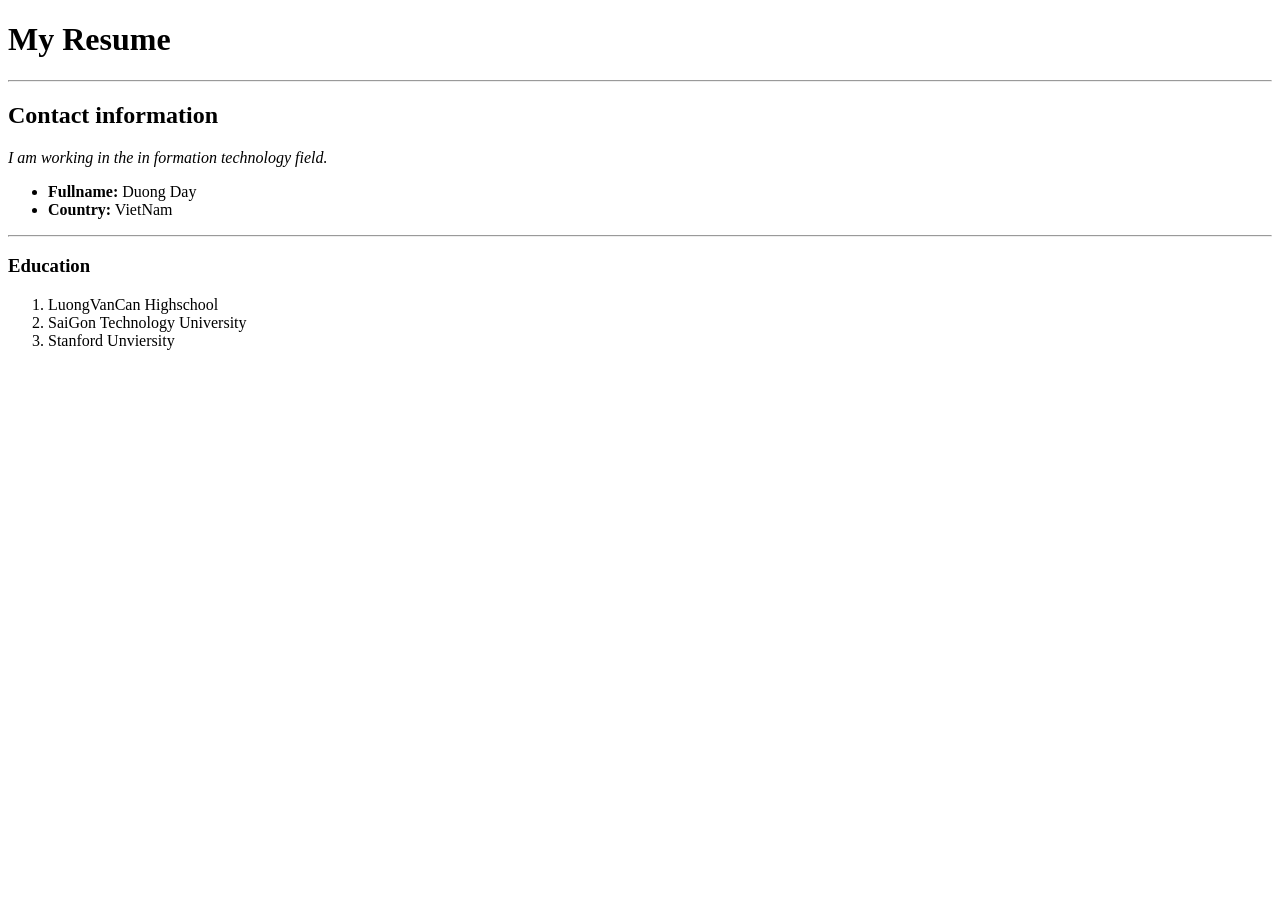
==== index.html @ 1c22b517 "Add files via upload" ====
<!DOCTYPE html>
<html lang="en">
<head>
    <meta charset="utf-8"/>
	<meta name="description" content="First website" />
    <meta name="author" content="Duong Day"/>
    <meta name="country" content="Vietnam"/>
	<title>ThanhDuong Resume</title>
</head>
<body>
	<h1><strong>My Resume</strong></h1>
    <hr>
	<h2><strong>Contact information</strong></h2>
	<p><em>I am working in the in formation technology field.</em></p>
	<ul>
		<li><strong>Fullname:</strong> Duong Day</li>
  		<li><strong>Country:</strong> VietNam</li>
	</ul>
    <hr>
	<h3><strong>Education</strong></h3>
	<ol>
  		<li>LuongVanCan Highschool</li>
  		<li>SaiGon Technology University</li>
  		<li>Stanford Unviersity</li>
	</ol>
</body>
</html>
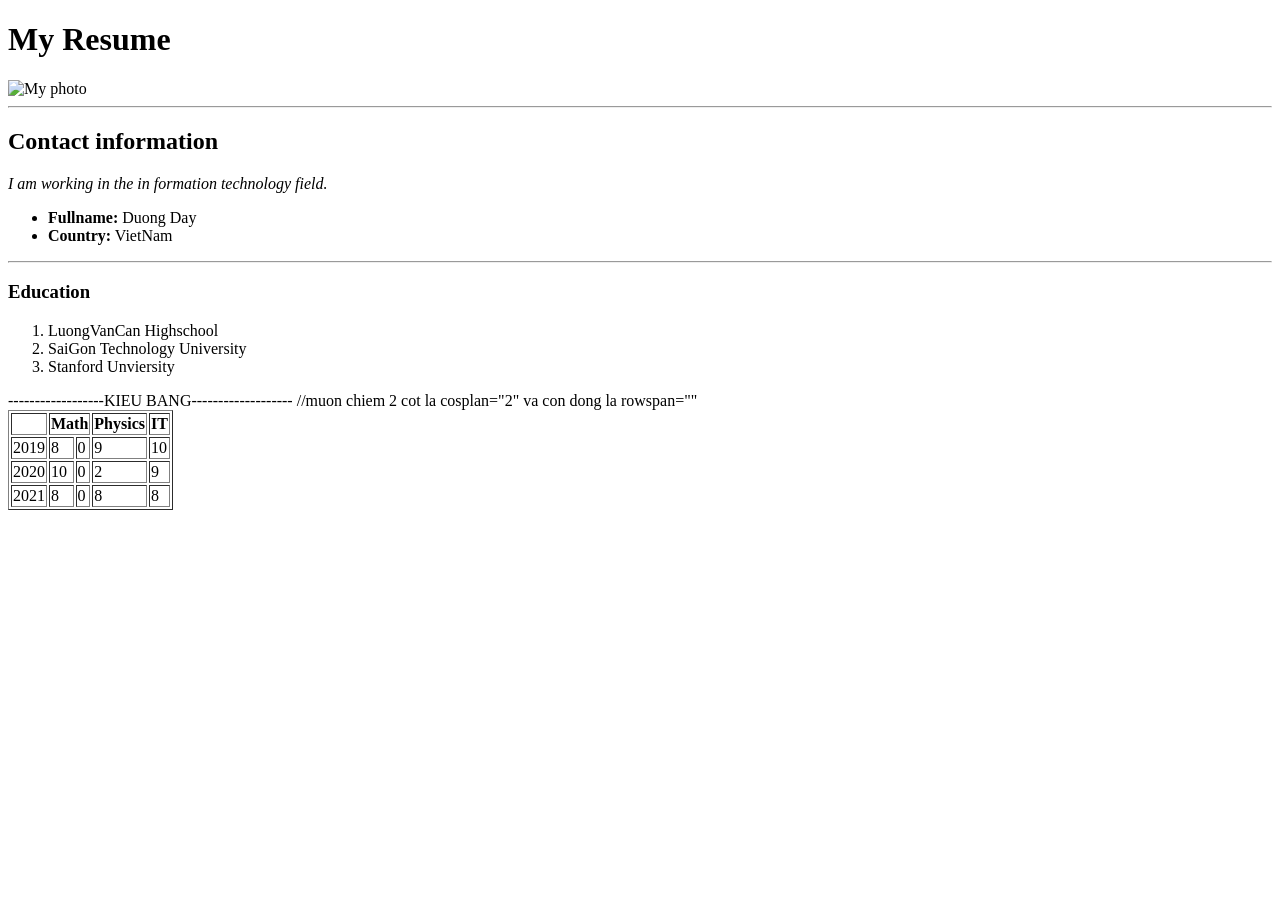
==== commit 7e128a8f: "Add files via upload" ====
--- a/index.html
+++ b/index.html
@@ -9,6 +9,7 @@
 </head>
 <body>
 	<h1><strong>My Resume</strong></h1>
+    <img src="image/3371154.jpg" alt="My photo" width="500" height="333" />
     <hr>
 	<h2><strong>Contact information</strong></h2>
 	<p><em>I am working in the in formation technology field.</em></p>
@@ -23,5 +24,35 @@
   		<li>SaiGon Technology University</li>
   		<li>Stanford Unviersity</li>
 	</ol>
+------------------KIEU BANG-------------------
+    <table border="1">
+        <tr>
+            <th></th>
+            <th colspan="2"> Math </th> //muon chiem 2 cot la cosplan="2" va con dong la rowspan=""
+            <th> Physics</th>
+            <th> IT</th>
+        </tr>
+        <tr>
+            <td>2019</td>
+            <td>8</td>
+            <td>0</td>
+            <td>9</td>
+            <td>10</td>
+        </tr>
+        <tr>
+            <td>2020</td>
+            <td>10</td>
+            <td>0</td>
+            <td>2</td>
+            <td>9</td>
+        </tr>
+        <tr>
+            <td>2021</td>
+            <td>8</td>
+            <td>0</td>
+            <td>8</td>
+            <td>8</td>
+        </tr>
+    </table>
 </body>
 </html>
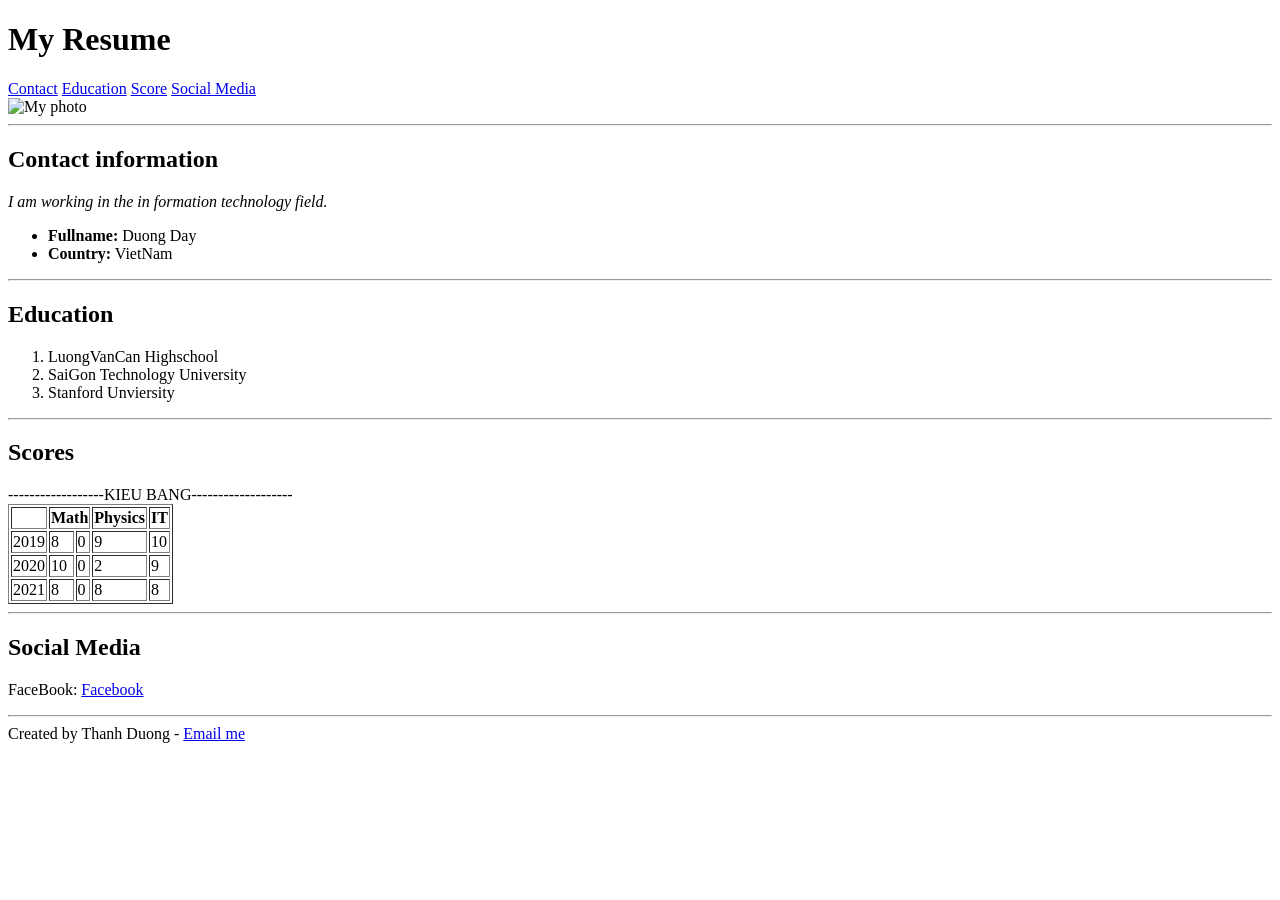
==== commit ad71e8b4: "day 2" ====
--- a/index.html
+++ b/index.html
@@ -6,29 +6,39 @@
     <meta name="author" content="Duong Day"/>
     <meta name="country" content="Vietnam"/>
 	<title>ThanhDuong Resume</title>
+    <link rel="stylesheet" href="css/10.css">
 </head>
 <body>
-	<h1><strong>My Resume</strong></h1>
+	<h1 id="menu_text"><strong>My Resume</strong></h1>
+    <nav>
+        <a href="#contact" class="menu_left">Contact</a>
+        <a href="#education" class="menu_left">Education</a>
+        <a href="#score" class="menu_left">Score</a>
+        <a href="#social " class="meunu_right">Social Media</a>
+    </nav>
     <img src="image/3371154.jpg" alt="My photo" width="500" height="333" />
     <hr>
-	<h2><strong>Contact information</strong></h2>
+	<h2 id="contact"><strong>Contact information</strong></h2>
 	<p><em>I am working in the in formation technology field.</em></p>
 	<ul>
 		<li><strong>Fullname:</strong> Duong Day</li>
   		<li><strong>Country:</strong> VietNam</li>
 	</ul>
     <hr>
-	<h3><strong>Education</strong></h3>
+	<h2 id="education"><strong>Education</strong></h2>
 	<ol>
   		<li>LuongVanCan Highschool</li>
   		<li>SaiGon Technology University</li>
   		<li>Stanford Unviersity</li>
 	</ol>
+    <hr>
+    <h2 id="score">Scores</h2>
 ------------------KIEU BANG-------------------
     <table border="1">
         <tr>
             <th></th>
-            <th colspan="2"> Math </th> //muon chiem 2 cot la cosplan="2" va con dong la rowspan=""
+            <th colspan="2"> Math </th> 
+            <!-- //muon chiem 2 cot la cosplan="2" va con dong la rowspan="" -->
             <th> Physics</th>
             <th> IT</th>
         </tr>
@@ -54,5 +64,13 @@
             <td>8</td>
         </tr>
     </table>
+    <hr>
+    <h2 id="social">Social Media</h2>
+    <p>FaceBook: <a href="https://web.facebook.com/thanh.duongg.485527/?locale=vi_VN"> Facebook</a></p>
+    
+    <hr>
+    <footer>
+        Created by Thanh Duong - <a href="mailto:dranky01@gmail.com">Email me</a>
+    </footer>
 </body>
 </html>
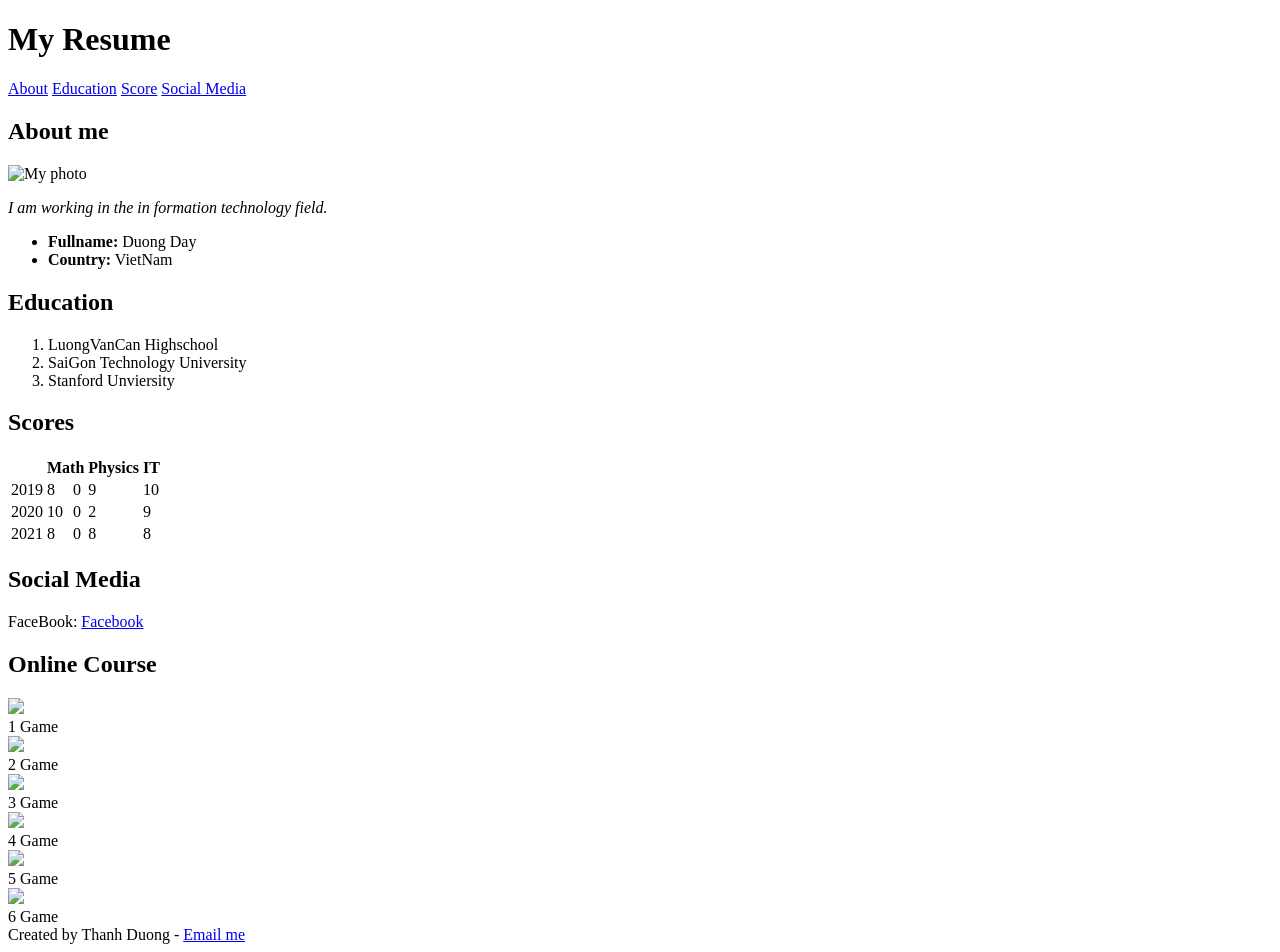
==== commit 330fa6ef: "Add files via upload" ====
--- a/index.html
+++ b/index.html
@@ -5,70 +5,113 @@
 	<meta name="description" content="First website" />
     <meta name="author" content="Duong Day"/>
     <meta name="country" content="Vietnam"/>
+    <meta name="viewport" content="width=devece-width,intial-scale=1"/>
 	<title>ThanhDuong Resume</title>
     <link rel="stylesheet" href="css/10.css">
 </head>
 <body>
 	<h1 id="menu_text"><strong>My Resume</strong></h1>
     <nav>
-        <a href="#contact" class="menu_left">Contact</a>
+        <a href="#contact" class="menu_left">About</a>
         <a href="#education" class="menu_left">Education</a>
         <a href="#score" class="menu_left">Score</a>
         <a href="#social " class="meunu_right">Social Media</a>
     </nav>
-    <img src="image/3371154.jpg" alt="My photo" width="500" height="333" />
-    <hr>
-	<h2 id="contact"><strong>Contact information</strong></h2>
-	<p><em>I am working in the in formation technology field.</em></p>
-	<ul>
-		<li><strong>Fullname:</strong> Duong Day</li>
-  		<li><strong>Country:</strong> VietNam</li>
-	</ul>
-    <hr>
-	<h2 id="education"><strong>Education</strong></h2>
-	<ol>
-  		<li>LuongVanCan Highschool</li>
-  		<li>SaiGon Technology University</li>
-  		<li>Stanford Unviersity</li>
-	</ol>
-    <hr>
-    <h2 id="score">Scores</h2>
-------------------KIEU BANG-------------------
-    <table border="1">
-        <tr>
-            <th></th>
-            <th colspan="2"> Math </th> 
-            <!-- //muon chiem 2 cot la cosplan="2" va con dong la rowspan="" -->
-            <th> Physics</th>
-            <th> IT</th>
-        </tr>
-        <tr>
-            <td>2019</td>
-            <td>8</td>
-            <td>0</td>
-            <td>9</td>
-            <td>10</td>
-        </tr>
-        <tr>
-            <td>2020</td>
-            <td>10</td>
-            <td>0</td>
-            <td>2</td>
-            <td>9</td>
-        </tr>
-        <tr>
-            <td>2021</td>
-            <td>8</td>
-            <td>0</td>
-            <td>8</td>
-            <td>8</td>
-        </tr>
-    </table>
-    <hr>
-    <h2 id="social">Social Media</h2>
-    <p>FaceBook: <a href="https://web.facebook.com/thanh.duongg.485527/?locale=vi_VN"> Facebook</a></p>
-    
-    <hr>
+
+    <div id="flex_container">
+        <div id="left_side">
+            
+            <h2 id="contact"><strong>About me</strong></h2>
+            <img src="image/3371154.jpg" alt="My photo" width="200" height="100" />
+            <p><em>I am working in the in formation technology field.</em></p>
+            <ul>
+                <li><strong>Fullname:</strong> Duong Day</li>
+                <li><strong>Country:</strong> VietNam</li>
+            </ul>
+            
+            <h2 id="education"><strong>Education</strong></h2>
+            <ol>
+                <li>LuongVanCan Highschool</li>
+                <li>SaiGon Technology University</li>
+                <li>Stanford Unviersity</li>
+            </ol>
+            <h2 id="score">Scores</h2>
+            <!-- ------------------KIEU BANG------------------- -->
+            <table>
+                <tr>
+                    <th></th>
+                    <th colspan="2"> Math </th> 
+                    <!-- //muon chiem 2 cot la cosplan="2" va con dong la rowspan="" -->
+                    <th> Physics</th>
+                    <th> IT</th>
+                </tr>
+                <tr>
+                    <td>2019</td>
+                    <td>8</td>
+                    <td>0</td>
+                    <td>9</td>
+                    <td>10</td>
+                </tr>
+                <tr>
+                    <td>2020</td>
+                    <td>10</td>
+                    <td>0</td>
+                    <td>2</td>
+                    <td>9</td>
+                </tr>
+                <tr>
+                    <td>2021</td>
+                    <td>8</td>
+                    <td>0</td>
+                    <td>8</td>
+                    <td>8</td>
+                </tr>
+            </table>
+            
+            <h2 id="social">Social Media</h2>
+            <p>FaceBook: <a href="https://web.facebook.com/thanh.duongg.485527/?locale=vi_VN"> Facebook</a></p>
+        
+        </div>
+
+        <div id="right_side">
+            
+            <h2 id="course">Online Course</h2>
+            <div id="course countainer">
+                <div class="course_item">
+                    <img class="course_img" src="https://encrypted-tbn0.gstatic.com/images?q=tbn:ANd9GcQAAxan3di_AQE57PbE-kB1yghcT5r0GS15BxNo46V1lQ&s=10"/>
+                    <div class="course_title">1 Game</div>
+                    <div class="course_desc"></div>
+                </div>
+                <div class="course_item">
+                    <img class="course_img" src="https://encrypted-tbn0.gstatic.com/images?q=tbn:ANd9GcT2EEdqvKCSvbHqmTc1xsmUqh1q8xAoQM-iaGKSJKfXwg&s=10"/>
+                    <div class="course_title">2 Game</div>
+                    <div class="course_desc"></div>
+                </div>
+                <div class="course_item">
+                    <img class="course_img" src="https://encrypted-tbn0.gstatic.com/images?q=tbn:ANd9GcSZxxDGmiiS83eqt1SUOZt37ZvQxrHpyCLvbUSe-8ha2g&s=10"/>
+                    <div class="course_title">3 Game</div>
+                    <div class="course_desc"></div>
+                </div>
+                <div class="course_item">
+                    <img class="course_img" src="https://encrypted-tbn0.gstatic.com/images?q=tbn:ANd9GcQcxqQVrrVY5iAhMm-9EEk9s7mTC2_z9m8ZA4p6kN2bZA&s=10"/>
+                    <div class="course_title">4 Game</div>
+                    <div class="course_desc"></div>
+                </div>
+                <div class="course_item">
+                    <img class="course_img" src="https://encrypted-tbn0.gstatic.com/images?q=tbn:ANd9GcSCakR91uDrgv2_xcJWcZJXt0JSKPckNhPMOEB3chlrBA&s=10"/>
+                    <div class="course_title">5 Game</div>
+                    <div class="course_desc"></div>
+                </div>
+                <div class="course_item">
+                    <img class="course_img" src="https://encrypted-tbn0.gstatic.com/images?q=tbn:ANd9GcSqezKf9iStvVyNCSj_bxT-tbMcjwlgKkwP7Yl1xjzmEg&s=10"/>
+                    <div class="course_title">6 Game</div>
+                    <div class="course_desc"></div>
+                </div>
+
+            </div>
+        </div>
+    </div>
+
     <footer>
         Created by Thanh Duong - <a href="mailto:dranky01@gmail.com">Email me</a>
     </footer>
